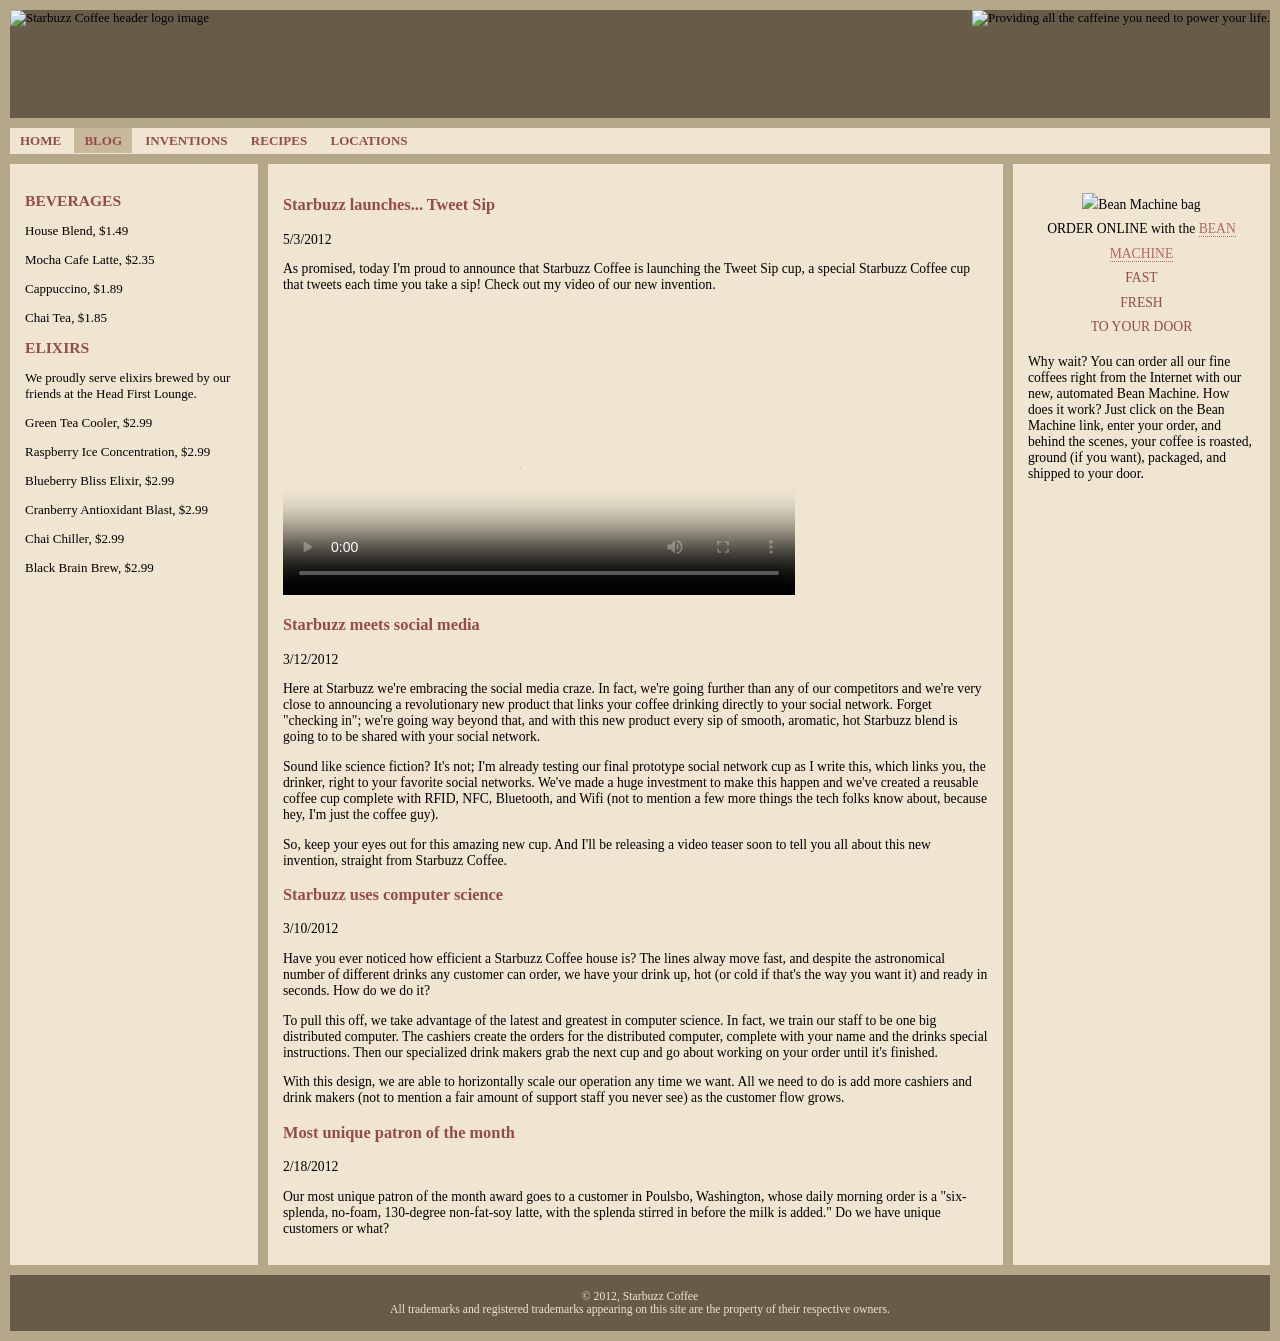
==== blog.html @ f5c59fa5 "Add files via upload" ====
<!DOCTYPE html>
<html>

<head>
	<meta charset="utf-8">
	<title>Starbuzz Coffee - Blog</title>
	<link rel="stylesheet" type="text/css" href="starbuzz.css">
</head>

<body>
	<header class="top">
		<img id="headerLogo" src="images/headerLogo.gif" alt="Starbuzz Coffee header logo image">
		<img id="headerSlogan" src="images/headerSlogan.gif"
			alt="Providing all the caffeine you need to power your life.">
	</header>

	<nav>
		<ul>
			<li><a href="index.html">HOME</a></li>
			<li class="selected"><a href="blog.html">BLOG</a></li>
			<li><a href="">INVENTIONS</a></li>
			<li><a href="">RECIPES</a></li>
			<li><a href="">LOCATIONS</a></li>
		</ul>
	</nav>

	<div id="tableContainer">
		<div id="tableRow">

			<section id="drinks">
				<h1>BEVERAGES</h1>
				<p>House Blend, $1.49</p>
				<p>Mocha Cafe Latte, $2.35</p>
				<p>Cappuccino, $1.89</p>
				<p>Chai Tea, $1.85</p>
				<h1>ELIXIRS</h1>
				<p>
					We proudly serve elixirs brewed by our friends
					at the Head First Lounge.
				</p>
				<p>Green Tea Cooler, $2.99</p>
				<p>Raspberry Ice Concentration, $2.99</p>
				<p>Blueberry Bliss Elixir, $2.99</p>
				<p>Cranberry Antioxidant Blast, $2.99</p>
				<p>Chai Chiller, $2.99</p>
				<p>Black Brain Brew, $2.99</p>
			</section>

			<section id="blog">
				<article>
					<header>
						<h1>Starbuzz launches... Tweet Sip</h1>
						<time datetime="2012-05-03">5/3/2012</time>
					</header>
					<p>
						As promised, today I'm proud to announce that Starbuzz
						Coffee is launching the Tweet Sip cup, a special Starbuzz 
						Coffee cup that tweets each time you take a sip! Check 
						out my video of our new invention.
					</p>
					<video controls width="512" height="288" src="video/tweetsip.mp4" 
					poster="images/poster.png" id="video">

					</video>
					</article>
				<article>
					<header>
						<h1>Starbuzz meets social media</h1>
						<time datetime="2012-03-12">3/12/2012</time>
					</header>
					<p>
						Here at Starbuzz we're embracing the social media craze.
						In fact, we're going further than any of our competitors and
						we're very close to announcing a revolutionary new product that
						links your coffee drinking directly to your social
						network. Forget "checking in"; we're going way beyond that, and
						with this new product every sip of smooth, aromatic, hot Starbuzz
						blend is going to to be shared with your social network.
					</p>
					<p>
						Sound like science fiction? It's not; I'm already
						testing our final prototype social network cup as I write this,
						which links you, the drinker, right to your favorite social
						networks. We've made a huge investment to make this happen
						and we've created a reusable coffee cup complete with RFID,
						NFC, Bluetooth, and Wifi (not to mention a few more things the tech
						folks know about, because hey, I'm just the coffee guy).
					</p>
					<p>
						So, keep your eyes out for this amazing new cup. And I'll
						be releasing a video teaser soon to tell you all about this
						new invention, straight from Starbuzz Coffee.
					</p>
				</article>

				<article>
					<header>
						<h1>Starbuzz uses computer science</h1>
						<time datetime="2012-03-10">3/10/2012</time>
					</header>
					<p>
						Have you ever noticed how efficient a Starbuzz Coffee
						house is? The lines alway move fast, and despite the
						astronomical number of different drinks any customer can
						order, we have your drink up, hot (or cold if that's the
						way you want it) and ready in seconds. How do we do it?
					</p>
					<p>
						To pull this off, we take advantage of the latest and
						greatest in computer science. In fact, we train
						our staff to be one big distributed computer. The cashiers
						create the orders for the distributed computer, complete
						with your name and the drinks special instructions. Then
						our specialized drink makers grab the next cup
						and go about working on your order until it's finished.
					</p>
					<p>
						With this design, we are able to horizontally scale our operation
						any time we want. All we need to do is add more cashiers
						and drink makers (not to mention a fair amount of support
						staff you never see) as the customer flow grows.
					</p>
				</article>

				<article>
					<header>
						<h1>Most unique patron of the month </h1>
						<time datetime="2012-02-18">2/18/2012</time>
					</header>
					<p>
						Our most unique patron of the month award goes to a
						customer in Poulsbo, Washington, whose daily morning order
						is a "six-splenda, no-foam, 130-degree non-fat-soy latte,
						with the splenda stirred in before the milk is added." Do we
						have unique customers or what?
					</p>
				</article>
			</section>

			<aside>
				<p class="beanheading">
					<img src="images/bag.gif" alt="Bean Machine bag">
					<br>
					ORDER ONLINE
					with the
					<a href="form.html">BEAN MACHINE</a>
					<br>
					<span class="slogan">
						FAST <br>
						FRESH <br>
						TO YOUR DOOR <br>
					</span>
				</p>
				<p>
					Why wait? You can order all our fine coffees right from the Internet with our new,
					automated Bean Machine. How does it work? Just click on the Bean Machine link,
					enter your order, and behind the scenes, your coffee is roasted, ground
					(if you want), packaged, and shipped to your door.
				</p>
			</aside>

		</div> <!-- tableRow -->
	</div> <!-- tableContainer -->

	<footer>
		&copy; 2012, Starbuzz Coffee
		<br>
		All trademarks and registered trademarks appearing on
		this site are the property of their respective owners.
	</footer>

</body>

</html>
---- starbuzz.css ----
body { 
  background-color: #b5a789;
  font-family:      Georgia, "Times New Roman", Times, serif;
  font-size:        small;
  margin:           0px;
}

header.top {
  background-color: #675c47;
  /* margin:           10px; */
  margin: 10px 10px 0px 10px;
  height:           108px;
}

header.top img#headerSlogan{
  float: right;
}

nav {
  margin: 10px 10px 0px 10px;
  background-color: #efe5d0;
}

nav ul {
  margin: 0px;
  list-style-type: none;
  padding: 5px 0px 5px 0px;
  
}

nav ul li {
  display: inline;
  padding: 5px 10px 5px 10px;
}

nav ul li a:link, ul li a:visited {
  border-bottom: none;
  font-weight: bold;
  color: #954b4b;
}

nav ul li.selected {
  background-color: #c8b99c;
}

#tableContainer {
  display: table;
  border-spacing: 10px;
}

#tableRow {
  display: table-row;
}

section#drinks {
  display: table-cell;
  background-color: #efe5d0;
  width: 20%;
  padding: 15px;
  vertical-align: top;
}

section#main, section#blog{
  display: table-cell;
  background:       #efe5d0 url(images/background.gif) top left;
  font-size:        105%;
  padding:          15px;
  /* margin:           0px 10px 10px 10px; */
  vertical-align: top;
}

aside {
  display: table-cell;
  background:       #efe5d0 url(images/background.gif) bottom right;
  font-size:        105%;
  padding:          15px;
  /* margin:           0px 10px 10px 10px; */
  vertical-align: top;
}

/* #coupon {
  right: 0px;
}

#coupon img{
  position: absolute;
  right: -40px;
}

#coupon a, img {
  border: none;
} */

footer {
  background-color: #675c47;
  color:            #efe5d0;
  text-align:       center;
  padding:          15px;
  /* margin:           10px; */
  margin: 0px 10px 10px 10px;
  font-size:        90%;
}

h1 {
  font-size:        120%;
  color:            #954b4b;
}

.slogan { color: #954b4b; }

.beanheading {
  text-align:       center;
  line-height:      1.8em;
}

a:link {
  color:            #b76666;
  text-decoration:  none;
  border-bottom:    thin dotted #b76666;
}
a:visited {
  color:            #675c47;
  text-decoration:  none;
  border-bottom:    thin dotted #675c47;
}
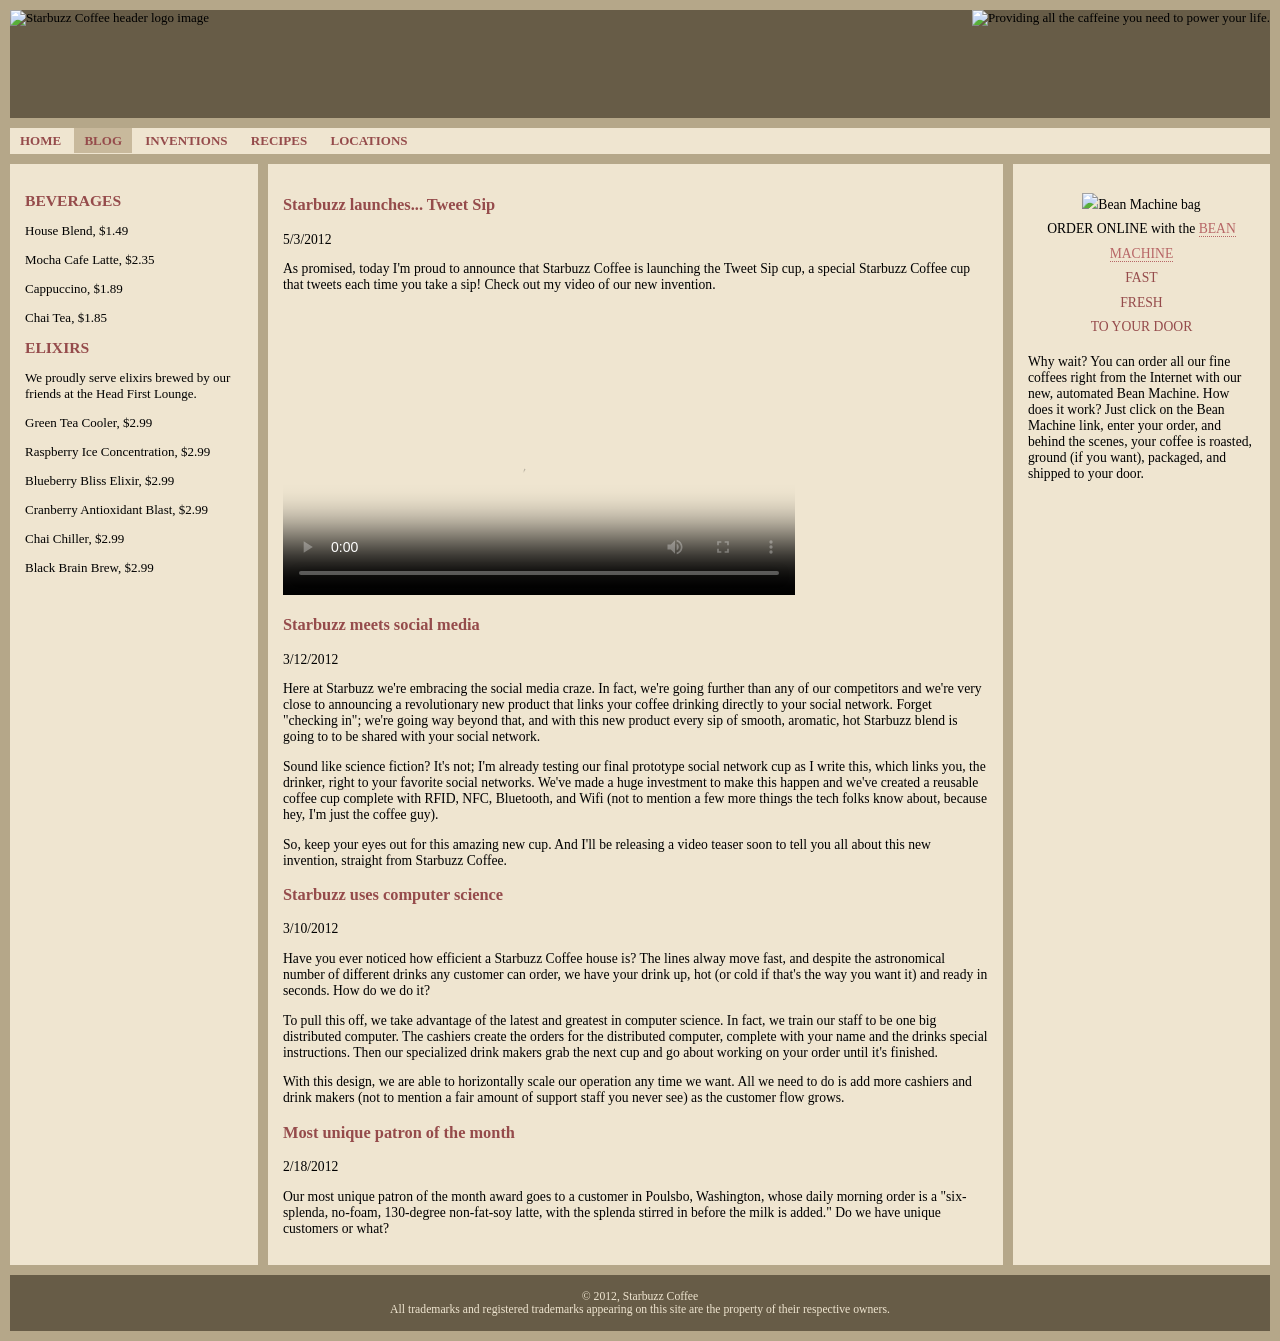
==== commit 6fc7c759: "Update blog.html" ====
--- a/blog.html
+++ b/blog.html
@@ -9,7 +9,7 @@
 
 <body>
 	<header class="top">
-		<img id="headerLogo" src="images/headerLogo.gif" alt="Starbuzz Coffee header logo image">
+		<img id="headerLogo" src="images/headerlogo2.gif" alt="Starbuzz Coffee header logo image">
 		<img id="headerSlogan" src="images/headerSlogan.gif"
 			alt="Providing all the caffeine you need to power your life.">
 	</header>
@@ -171,4 +171,4 @@
 
 </body>
 
-</html>+</html>
